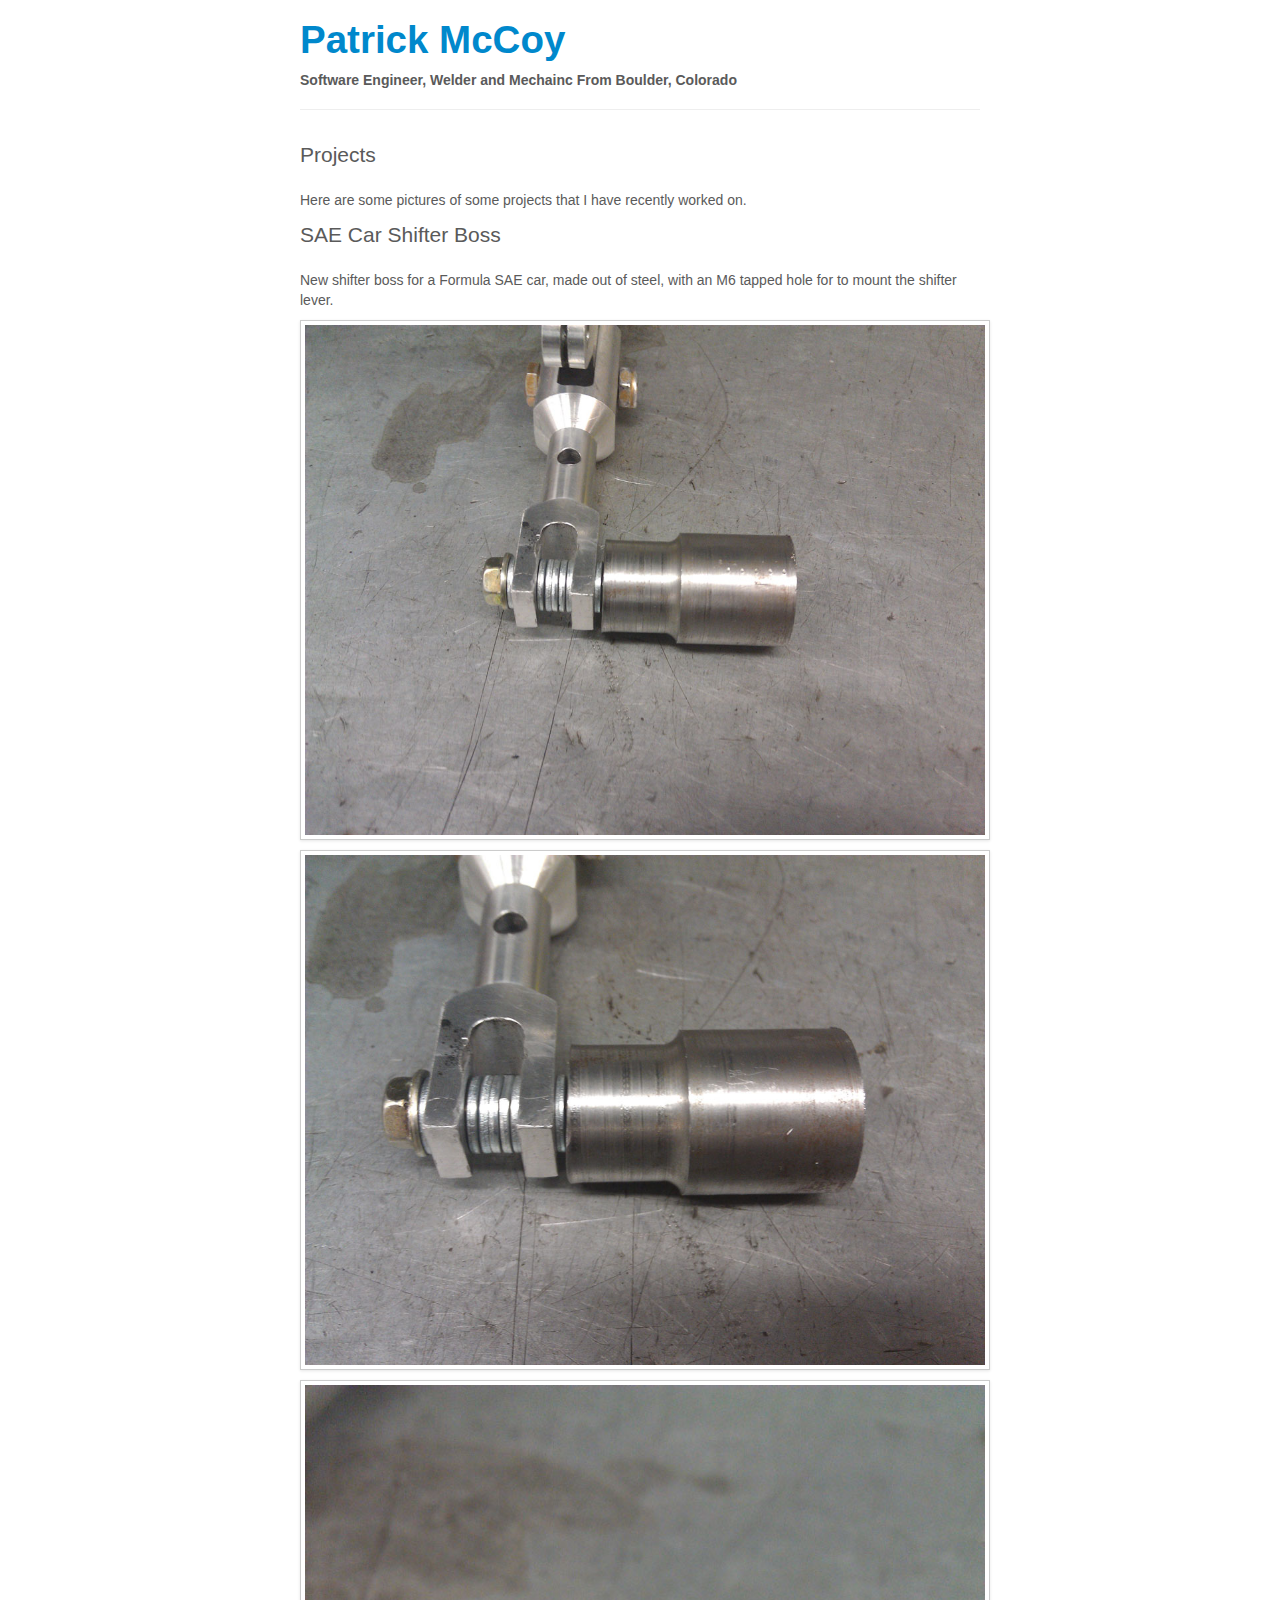
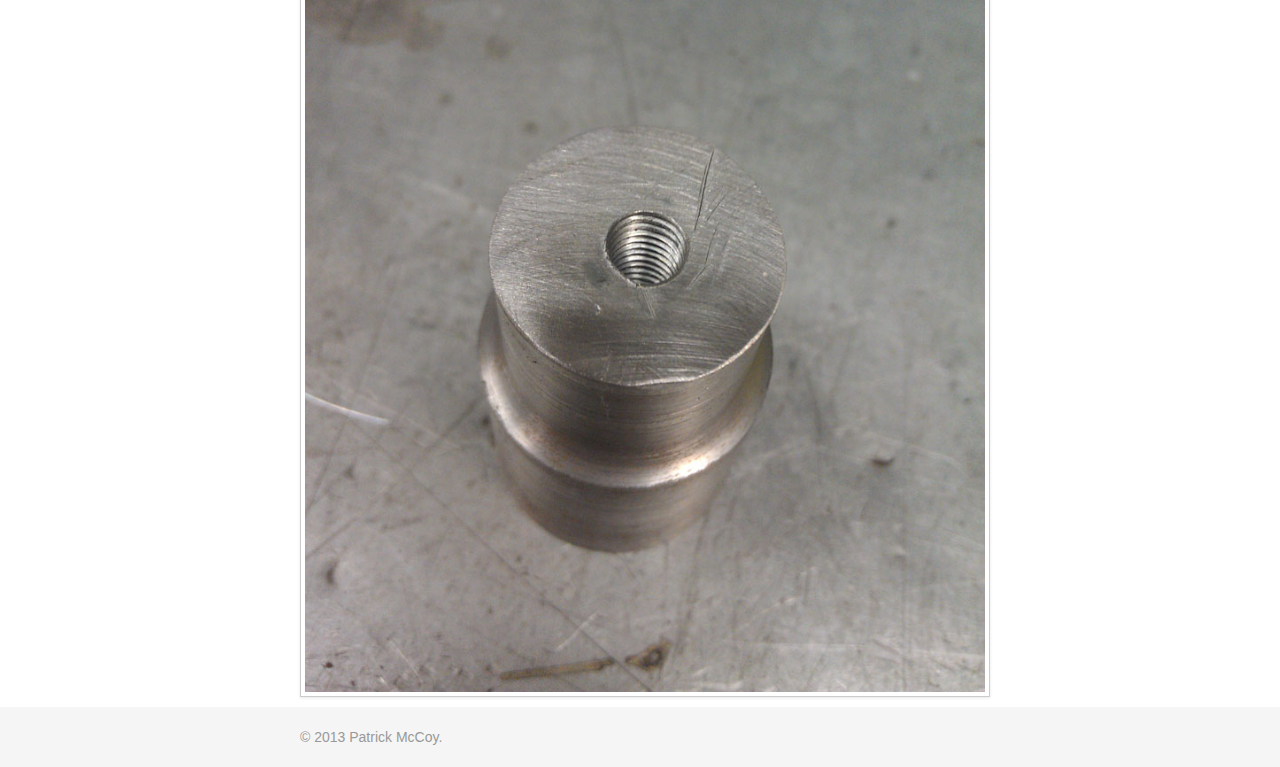
==== projects/index.html @ 487e0c0c "Adding html files for site." ====
<!DOCTYPE html>
<html lang="en">
  <head>
    <meta charset="utf-8">
    <title>Projects - Patrick McCoy</title>
    <meta name="viewport" content="width=device-width, initial-scale=1.0">
    <meta name="description" content="">
    <meta name="author" content="">

    <!-- CSS -->
    <link href="../assets/css/bootstrap.css" rel="stylesheet">
	<link href="/assets/css/style.css" rel="stylesheet">
    <link href="../assets/css/bootstrap-responsive.css" rel="stylesheet">

    <!-- HTML5 shim, for IE6-8 support of HTML5 elements -->
    <!--[if lt IE 9]>
      <script src="../assets/js/html5shiv.js"></script>
    <![endif]-->

    <!-- Fav and touch icons -->
    <link rel="apple-touch-icon-precomposed" sizes="144x144" href="../assets/ico/apple-touch-icon-144-precomposed.png">
    <link rel="apple-touch-icon-precomposed" sizes="114x114" href="../assets/ico/apple-touch-icon-114-precomposed.png">
      <link rel="apple-touch-icon-precomposed" sizes="72x72" href="../assets/ico/apple-touch-icon-72-precomposed.png">
                    <link rel="apple-touch-icon-precomposed" href="../assets/ico/apple-touch-icon-57-precomposed.png">
                                   <link rel="shortcut icon" href="../assets/ico/favicon.png">
  </head>

  <body>
	<script type="text/javascript">
	  var _gaq = _gaq || [];
	  _gaq.push(['_setAccount', 'UA-3104460-1']);
	  _gaq.push(['_trackPageview']);

	  (function() {
	    var ga = document.createElement('script'); ga.type = 'text/javascript'; ga.async = true;
	    ga.src = ('https:' == document.location.protocol ? 'https://ssl' : 'http://www') + '.google-analytics.com/ga.js';
	    var s = document.getElementsByTagName('script')[0]; s.parentNode.insertBefore(ga, s);
	  })();
	</script>


    <!-- Part 1: Wrap all page content here -->
    <div id="wrap">

      <!-- Begin page content -->
      <div class="container">
        <div class="page-header">
          <h1><a href="/" >Patrick McCoy</a></h1>
		  <h5>Software Engineer, Welder and Mechainc From Boulder, Colorado</h5>
        </div>

		<p class="lead">Projects</p>
        <p>Here are some pictures of some projects that I have recently worked on.</p>

		<p class="lead">SAE Car Shifter Boss</p>
        <p>New shifter boss for a Formula SAE car, made out of steel, with an M6 tapped hole for to mount the shifter lever.</p>
		<p><img class="img-polaroid" src="/assets/media/projects/shifter_boss/20130526-1-small.jpg"></p>
		<p><img class="img-polaroid" src="/assets/media/projects/shifter_boss/20130526-2-small.jpg"></p>
		<p><img class="img-polaroid" src="/assets/media/projects/shifter_boss/20130526-3-small.jpg"></p>

      </div>

      <div id="push"></div>
    </div>

    <div id="footer">
      <div class="container">
        <p class="muted credit">&copy; 2013 Patrick McCoy.</p>
      </div>
    </div>



    <!-- Le javascript
    ================================================== -->
    <!-- Placed at the end of the document so the pages load faster -->
    <script src="../assets/js/jquery.js"></script>
    <script src="../assets/js/bootstrap-transition.js"></script>
    <script src="../assets/js/bootstrap-alert.js"></script>
    <script src="../assets/js/bootstrap-modal.js"></script>
    <script src="../assets/js/bootstrap-dropdown.js"></script>
    <script src="../assets/js/bootstrap-scrollspy.js"></script>
    <script src="../assets/js/bootstrap-tab.js"></script>
    <script src="../assets/js/bootstrap-tooltip.js"></script>
    <script src="../assets/js/bootstrap-popover.js"></script>
    <script src="../assets/js/bootstrap-button.js"></script>
    <script src="../assets/js/bootstrap-collapse.js"></script>
    <script src="../assets/js/bootstrap-carousel.js"></script>
    <script src="../assets/js/bootstrap-typeahead.js"></script>

  </body>
</html>
---- assets/css/style.css ----
/* CUSTOM STYLES */
	/* Sticky footer styles
      -------------------------------------------------- */

      html,
      body {
        height: 100%;
        /* The html and body elements cannot have any padding or margin. */
      }

      /* Wrapper for page content to push down footer */
      #wrap {
        min-height: 100%;
        height: auto !important;
        height: 100%;
        /* Negative indent footer by it's height */
        margin: 0 auto -60px;
      }

      /* Set the fixed height of the footer here */
      #push,
      #footer {
        height: 60px;
      }
      #footer {
        background-color: #f5f5f5;
      }

      /* Lastly, apply responsive CSS fixes as necessary */
      @media (max-width: 767px) {
        #footer {
          margin-left: -20px;
          margin-right: -20px;
          padding-left: 20px;
          padding-right: 20px;
        }
      }



      /* Custom page CSS
      -------------------------------------------------- */
      /* Not required for template or sticky footer method. */

      .container {
        width: auto;
        max-width: 680px;
      }
      .container .credit {
        margin: 20px 0;
      }

	  .page-header h1 {
		color: #0099CC;
	  }

	  .page-header h1 a:hover {
	    text-decoration: none;
		color: #0099CC;
	  }
	  .page-header h1 a:visited {
	    text-decoration: none;
		color: #0099CC;
	  }
	  .page-header h1 a:active {
	    text-decoration: none;
		color: #0099CC;
	  }


/* GLOBAL STYLES
    -------------------------------------------------- */
    /* Padding below the footer and lighter body text */

    body {
      padding-bottom: 40px;
      color: #5a5a5a;
    }



    /* CUSTOMIZE THE NAVBAR
    -------------------------------------------------- */

    /* Special class on .container surrounding .navbar, used for positioning it into place. */
    .navbar-wrapper {
      position: absolute;
      top: 0;
      left: 0;
      right: 0;
      z-index: 10;
      margin-top: 20px;
      margin-bottom: -90px; /* Negative margin to pull up carousel. 90px is roughly margins and height of navbar. */
    }
    .navbar-wrapper .navbar {

    }

    /* Remove border and change up box shadow for more contrast */
    .navbar .navbar-inner {
      border: 0;
      -webkit-box-shadow: 0 2px 10px rgba(0,0,0,.25);
         -moz-box-shadow: 0 2px 10px rgba(0,0,0,.25);
              box-shadow: 0 2px 10px rgba(0,0,0,.25);
    }

    /* Downsize the brand/project name a bit */
    .navbar .brand {
      padding: 14px 20px 16px; /* Increase vertical padding to match navbar links */
      font-size: 16px;
      font-weight: bold;
      text-shadow: 0 -1px 0 rgba(0,0,0,.5);
    }

    /* Navbar links: increase padding for taller navbar */
    .navbar .nav > li > a {
      padding: 15px 20px;
    }

    /* Offset the responsive button for proper vertical alignment */
    .navbar .btn-navbar {
      margin-top: 10px;
    }



    /* CUSTOMIZE THE CAROUSEL
    -------------------------------------------------- */

    /* Carousel base class */
    .carousel {
      margin-bottom: 60px;
    }

    .carousel .container {
      position: relative;
      z-index: 9;
    }

    .carousel-control {
      height: 80px;
      margin-top: 0;
      font-size: 120px;
      text-shadow: 0 1px 1px rgba(0,0,0,.4);
      background-color: transparent;
      border: 0;
      z-index: 10;
    }

    .carousel .item {
      height: 500px;
    }
    .carousel img {
      position: absolute;
      top: 0;
      left: 0;
      min-width: 100%;
      height: 500px;
    }

    .carousel-caption {
      background-color: transparent;
      position: static;
      max-width: 550px;
      padding: 0 20px;
      margin-top: 200px;
    }
    .carousel-caption h1,
    .carousel-caption .lead {
      margin: 0;
      line-height: 1.25;
      color: #fff;
      text-shadow: 0 1px 1px rgba(0,0,0,.4);
    }
    .carousel-caption .btn {
      margin-top: 10px;
    }



    /* MARKETING CONTENT
    -------------------------------------------------- */

    /* Center align the text within the three columns below the carousel */
    .marketing .span4 {
      text-align: center;
    }
    .marketing h2 {
      font-weight: normal;
    }
    .marketing .span4 p {
      margin-left: 10px;
      margin-right: 10px;
    }


    /* Featurettes
    ------------------------- */

    .featurette-divider {
      margin: 80px 0; /* Space out the Bootstrap <hr> more */
    }
    .featurette {
      padding-top: 120px; /* Vertically center images part 1: add padding above and below text. */
      overflow: hidden; /* Vertically center images part 2: clear their floats. */
    }
    .featurette-image {
      margin-top: -120px; /* Vertically center images part 3: negative margin up the image the same amount of the padding to center it. */
    }

    /* Give some space on the sides of the floated elements so text doesn't run right into it. */
    .featurette-image.pull-left {
      margin-right: 40px;
    }
    .featurette-image.pull-right {
      margin-left: 40px;
    }

    /* Thin out the marketing headings */
    .featurette-heading {
      font-size: 50px;
      font-weight: 300;
      line-height: 1;
      letter-spacing: -1px;
    }



    /* RESPONSIVE CSS
    -------------------------------------------------- */

    @media (max-width: 979px) {

      .container.navbar-wrapper {
        margin-bottom: 0;
        width: auto;
      }
      .navbar-inner {
        border-radius: 0;
        margin: -20px 0;
      }

      .carousel .item {
        height: 500px;
      }
      .carousel img {
        width: auto;
        height: 500px;
      }

      .featurette {
        height: auto;
        padding: 0;
      }
      .featurette-image.pull-left,
      .featurette-image.pull-right {
        display: block;
        float: none;
        max-width: 40%;
        margin: 0 auto 20px;
      }
    }


    @media (max-width: 767px) {

      .navbar-inner {
        margin: -20px;
      }

      .carousel {
        margin-left: -20px;
        margin-right: -20px;
      }
      .carousel .container {

      }
      .carousel .item {
        height: 300px;
      }
      .carousel img {
        height: 300px;
      }
      .carousel-caption {
        width: 65%;
        padding: 0 70px;
        margin-top: 100px;
      }
      .carousel-caption h1 {
        font-size: 30px;
      }
      .carousel-caption .lead,
      .carousel-caption .btn {
        font-size: 18px;
      }

      .marketing .span4 + .span4 {
        margin-top: 40px;
      }

      .featurette-heading {
        font-size: 30px;
      }
      .featurette .lead {
        font-size: 18px;
        line-height: 1.5;
      }

    }
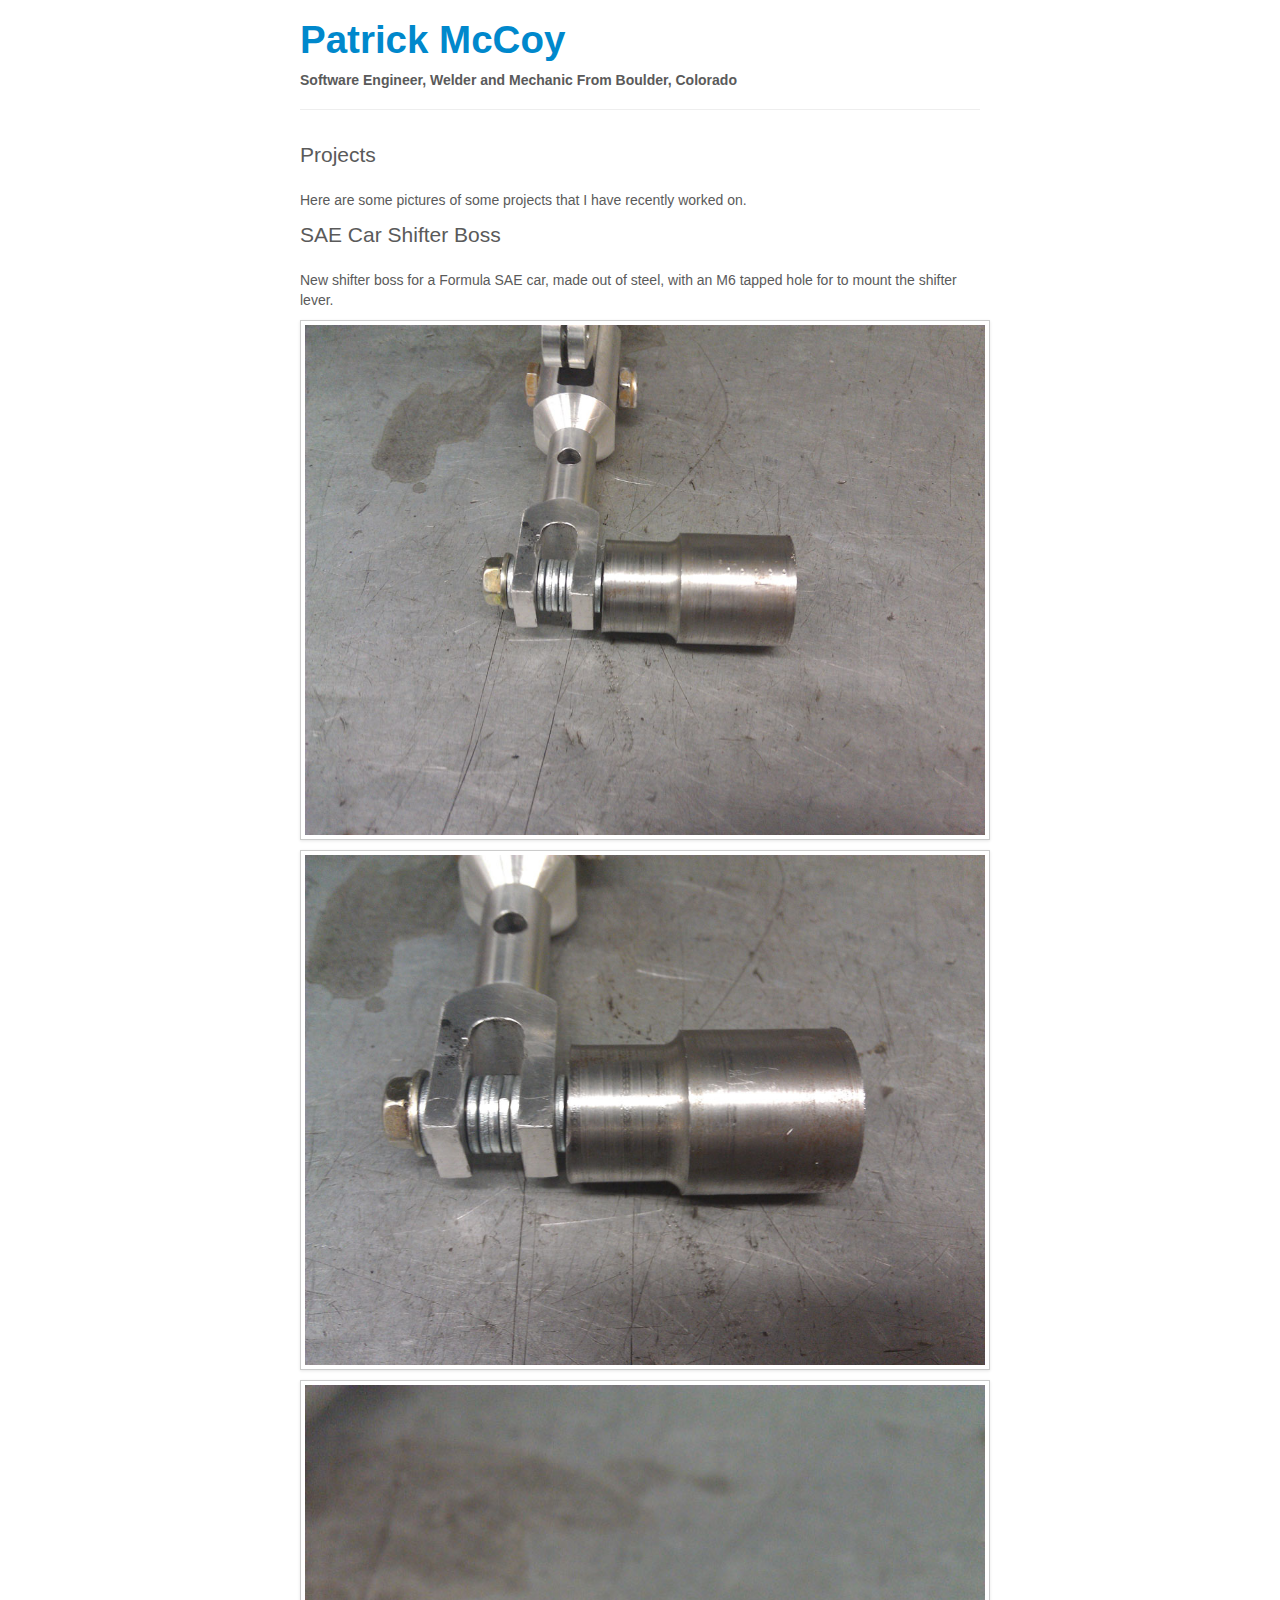
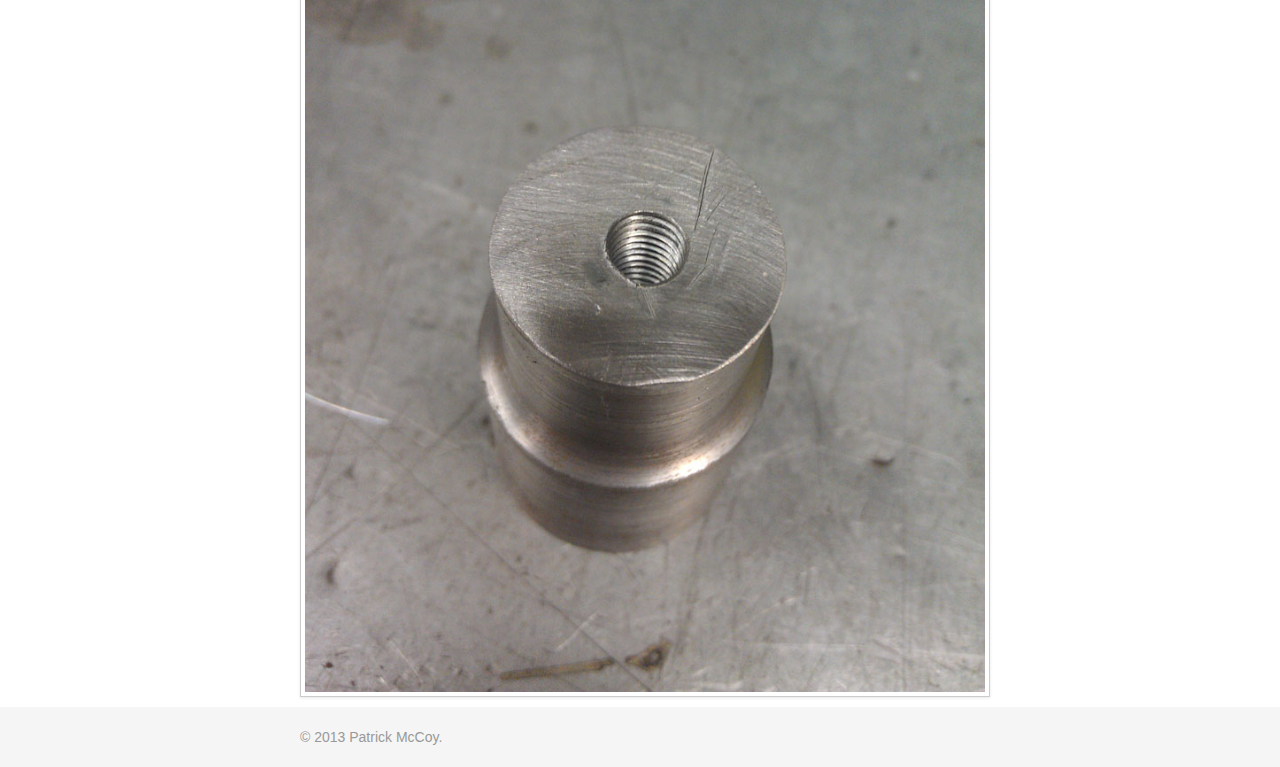
==== commit 4c27da1c: "Update index.html" ====
--- a/projects/index.html
+++ b/projects/index.html
@@ -1,4 +1,3 @@
-
 <!DOCTYPE html>
 <html lang="en">
   <head>
@@ -47,7 +46,7 @@
       <div class="container">
         <div class="page-header">
           <h1><a href="/" >Patrick McCoy</a></h1>
-		  <h5>Software Engineer, Welder and Mechainc From Boulder, Colorado</h5>
+		  <h5>Software Engineer, Welder and Mechanic From Boulder, Colorado</h5>
         </div>
 
 		<p class="lead">Projects</p>
